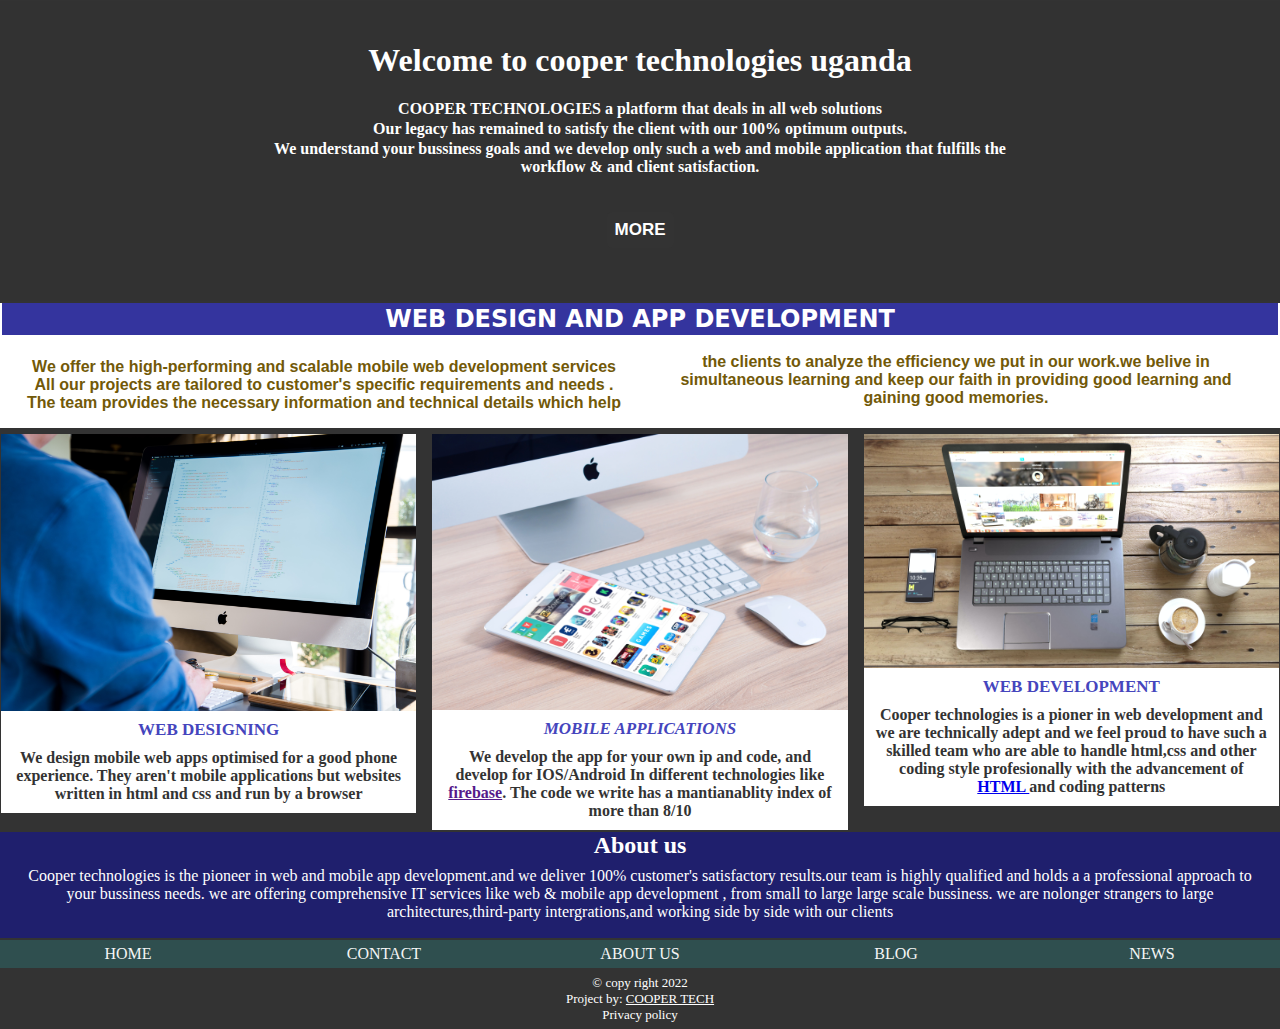
==== index.html @ abdf10ea "Update index.html" ====
<!DOCTYPE html>
<html>
    <head> 
      <meta charset="UTF-8">
        <script async src="https://pagead2.googlesyndication.com/pagead/js/adsbygoogle.js?client=ca-pub-3133065157413559"
     crossorigin="anonymous"></script>
      <meta name="keywords" content="coopertech, yawe wyclif, cooper technologies uganda,uganda, mubende">
      <meta http-equiv="X-UA-Compatible" content="IE=edge">
      <meta name="viewport" content="width=device-width, initial-scale=1.0">
      <link rel="icon" type="webpics/x-icon" href="webpics/fav icon2.png">
      <link rel="stylesheet" href="https://cdnjs.cloudflare.com/ajax/libs/font-awesome/4.7.0/css/font-awesome.min.css">
      <link rel="stylesheet" href="style.css">
      <title>cooper technologies uganda | Home</title>
    </head>
    <!-- Google tag (gtag.js) -->
<script async src="https://www.googletagmanager.com/gtag/js?id=G-327GL88ER1"></script>
<script>
  window.dataLayer = window.dataLayer || [];
  function gtag(){dataLayer.push(arguments);}
  gtag('js', new Date());

  gtag('config', 'G-327GL88ER1');
</script>
    <body class="body">
        <header class="header-wrap" id="grid">
            <div class="bg-image"></div>
            <div class="content-wrap" id="content">
            <h1>Welcome to cooper technologies uganda</h1>
            <p>COOPER TECHNOLOGIES a platform that deals in all web solutions</p>
            <p>Our legacy has remained to satisfy the client with our 100% optimum outputs.</p>
            <p>We understand your bussiness goals and we develop only such a web and mobile application
              that fulfills the workflow & and client satisfaction. </p>
            <a href="#app" class="btn">MORE</a>
            </div>
        </header>
           <div class="first-card" id="app">
            <h2>WEB DESIGN AND APP DEVELOPMENT</h2>
            <div class="content-text">
            <p>We offer the high-performing and scalable mobile web development services
              All our projects are tailored to customer's specific requirements and needs .
              The team provides the necessary information and technical details which help 
              the clients to analyze the efficiency we put in our work.we belive in simultaneous learning and
              keep our faith in providing good learning and gaining good memories.
            </p>
            </div>
           </div>
       
           <ul>
            <div class="web-image" id="image">
              <li>
                <img src="webpics/pexels-lee-campbell-89724.jpg" alt="web design">
                <div class="para">
                <h5><b>WEB DESIGNING</b></h5>
                <p style="margin:5px;">We design mobile web apps optimised for a good phone experience. They aren't mobile
                  applications but websites written in html and css and run by a browser
                </p>
                </div>
               </li>  
               
               <li>
                <img src="webpics/mobile app.jpg" alt="web design">
                <div class="para">
                <h5><em><b>MOBILE APPLICATIONS</b></em></h5>
                <p style="margin:5px;">We develop the app for your own ip and code,
                  and develop for IOS/Android
                  In different technologies like <a href=""> firebase</a>.
                  The code we write has a mantianablity index of more than 8/10
                </p>
                </div>
               </li> 
               
               <li>
                <img src="webpics/laptop.jpg" alt="web design"> 
                <div class="para">
                <h5><b>WEB DEVELOPMENT</b></h5>
                <p style="margin:5px;">Cooper technologies is a pioner in web development and we are technically adept
                  and we feel proud to have such a skilled team who are able to handle html,css and other 
                  coding style profesionally with the advancement of <a href="https://www.w3.org/standards/webdesign/htmlcss.html" target="-blank">HTML </a>and coding patterns
                </p>
                </div>
               </li>
            </div>   
          </ul>
        
             <div class="cont-ab">  
              <div class="box-2">
              <h2>About us</h2>
              <diV id="about-wrap">
                  <p style="margin:1px; padding:7px;">Cooper technologies is the pioneer in web and mobile app development.and we deliver 
                    100% customer's satisfactory results.our team is highly qualified and holds a 
                    a professional approach to your bussiness needs.
                    we are offering comprehensive IT services like  web & mobile app development , from small to large
                    large scale bussiness. we are nolonger strangers to large architectures,third-party
                    intergrations,and working side by side with our clients 
                  </p>
              </diV>
              </div>
            </div>     
        </div>
        <footer id="footer">
          <div class="nav-bar">
            <li><a href="#content">HOME</a></li>
            <li><a href="contact.html">CONTACT</a></li>
            <li><a href="#about-wrap">ABOUT US</a></li>
            <li><a href="blog.html" target="_parent">BLOG</a></li>
            <li><a href="https://www.google.com/search?q=webbuilding&biw=1440&bih=757&tbm=nws&sxsrf=ALiCzsYSdcDBrCooiNQEBFc8PHz8zwLtcw%3A1668586139545&ei=m5p0Y_TrINGtgQbrrbXQAQ&ved=0ahUKEwi0pf_gn7L7AhXRVsAKHetWDRoQ4dUDCA0&uact=5&oq=webbuilding&gs_lcp=Cgxnd3Mtd2l6LW5ld3MQA1DNBFikDGD6EWgAcAB4AIABpQuIAcsVkgEDNy0ymAEAoAEBwAEB&sclient=gws-wiz-news">NEWS</a></li> 
          </div>
          <div class="copy">
            <p>&#169; copy right 2022</p>
            <p>Project by: <u>COOPER TECH</u></p>
            <p><a href="privacy.html" target="_blank">Privacy policy</a></p>
          </div>
          
        </footer>
    </body>
</html>
---- style.css ----
.body{
    text-align: center;
    background-color:  #333;
    color: white;
    margin: 0;
}
.copy p {
    line-height: 3px;
    font-size: 13px;
    cursor: pointer;
}
.copy a{
    color: white;
    text-decoration: none;
}

.copy u:hover{
    color:blue;
    background-color: white;
    padding: 2px;
    transition: 0.5s;
    font-weight: bolder;

}
.header-wrap{
    margin-top: 1px;
    text-align: center;
    color: white;
    min-height: 300px;    
}
h1{
    margin-top: 0;
    padding-top: 40px;
}
.header-wrap .bg-image{
    position: absolute;
    background: #333 url('webpics/pexels-christina-morillo-1181275.jpg');
    background-position: center;
    background-repeat: no-repeat;
    background-size: cover;
    width: 100%;
    height: 300px;
    z-index: -1;
    opacity: 0.4;
}
.btn{
    font-family: 'Segoe UI', Tahoma, Geneva, Verdana, sans-serif;
    font-size: 17px;
    font-weight: 900;
    background-color:#333;
    color: rgb(255, 255, 255);
    text-decoration: none;
    border:none;
    padding: 8px;
    display: inline-block;
    margin-top: 2em;
    border-radius: 5px;
}
.btn:hover{
    color: white;
    background-color:rgb(172, 46, 24);
    transition: 0.15s;
    box-shadow: 1px 1px  rgb(112, 80, 80);
}

.first-card{
    background-color: white;
    color:#333;
    
}
.first-card h2{
    margin-top: 0px;
    padding: 2px;
}

 li{
    list-style: none;
    margin:0px;
    
}

ul{
    margin: 0px;
    margin: 0px;
}
li img{
    width: 100%;
    display: block;
}
ul{
    padding:1px;
    display: flex;
    flex-direction: row;
}
.para{
    height: auto;
}

.para{
    background-color: white;
    color: #333;
    font-weight: bolder;
    margin: 0px;
    padding: 5px;
}
h5{
    font-weight: 900;
    font-size:17px;
    padding: 4px;
    margin: 0px;
    color: rgb(69, 69, 189);
}
#app h2 { 
    color: white;
    background-color: rgb(52, 52, 158);
    margin: 2px;
    padding: 2px;
    font-family: system-ui, -apple-system, BlinkMacSystemFont, 'Segoe UI', Roboto, Oxygen, Ubuntu, Cantarell, 'Open Sans', 'Helvetica Neue', sans-serif;
}
.content-wrap p{
    font-size: 1em;
    font-weight: 700;
    
    margin: 2px;

}
.content-wrap{
    margin-top: 1px;
}
h2 p {
    cursor: pointer;
}

.box {
    background-color: rgb(69, 69, 189);
}
.box-2{
    background-color: rgb(31, 31, 109);

}
.content-text p {
    color: rgb(114, 89, 8);
    font-weight: 600;
    padding: 5px;
    margin-bottom: 0px;
    font-family: 'Trebuchet MS', 'Lucida Sans Unicode', 'Lucida Grande', 'Lucida Sans', Arial, sans-serif;
}

#about-wrap{
    padding:0px 9px 9px 9px;
}
.box-2 h2{
    margin: 1px;
}
#about-wrap h2{
    margin-top: 0;
}
#footer ul {
    align-items: center;
}
.nav-bar li a{
  display:block;
  text-decoration:none;
  color: whitesmoke;
  background-color: darkslategray;
}
.nav-bar{
    margin-top: 2px;
    margin-left: 0;
    margin-bottom: 2px;
    margin-right: 0;
}

.nav-bar a{
  padding: 5px;  
}
.nav-bar a:hover{
    color: white;
    background-color: rgb(85, 25, 25);
}






/*meadia queries*/
@media(min-width:700px){
   #grid {
    display: grid;
    grid-template-columns: 1fr repeat(2,minmax(auto,25em)) 1fr;
   }

   .content-wrap{
    grid-column: 2/4;
   }
   li{
    width: 100%;
   }
   #image{
    display: grid;
    grid-template-columns: 1fr 1fr  1fr;
    grid-gap:1em;
   }

.content-text{
columns: 2;
padding: 1em;
grid-gap: 1em;


}
.content-text p {
    margin: 0px;
    font-size:16px;
    font-family: 'Trebuchet MS', 'Lucida Sans Unicode', 'Lucida Grande', 'Lucida Sans', Arial, sans-serif;
}

.nav-bar li{
    display: inline-block;
}

.nav-bar {
    display: flex;
    flex-direction: row;
    justify-content:center;

}

ul{
    margin-top: 5px;
}

}
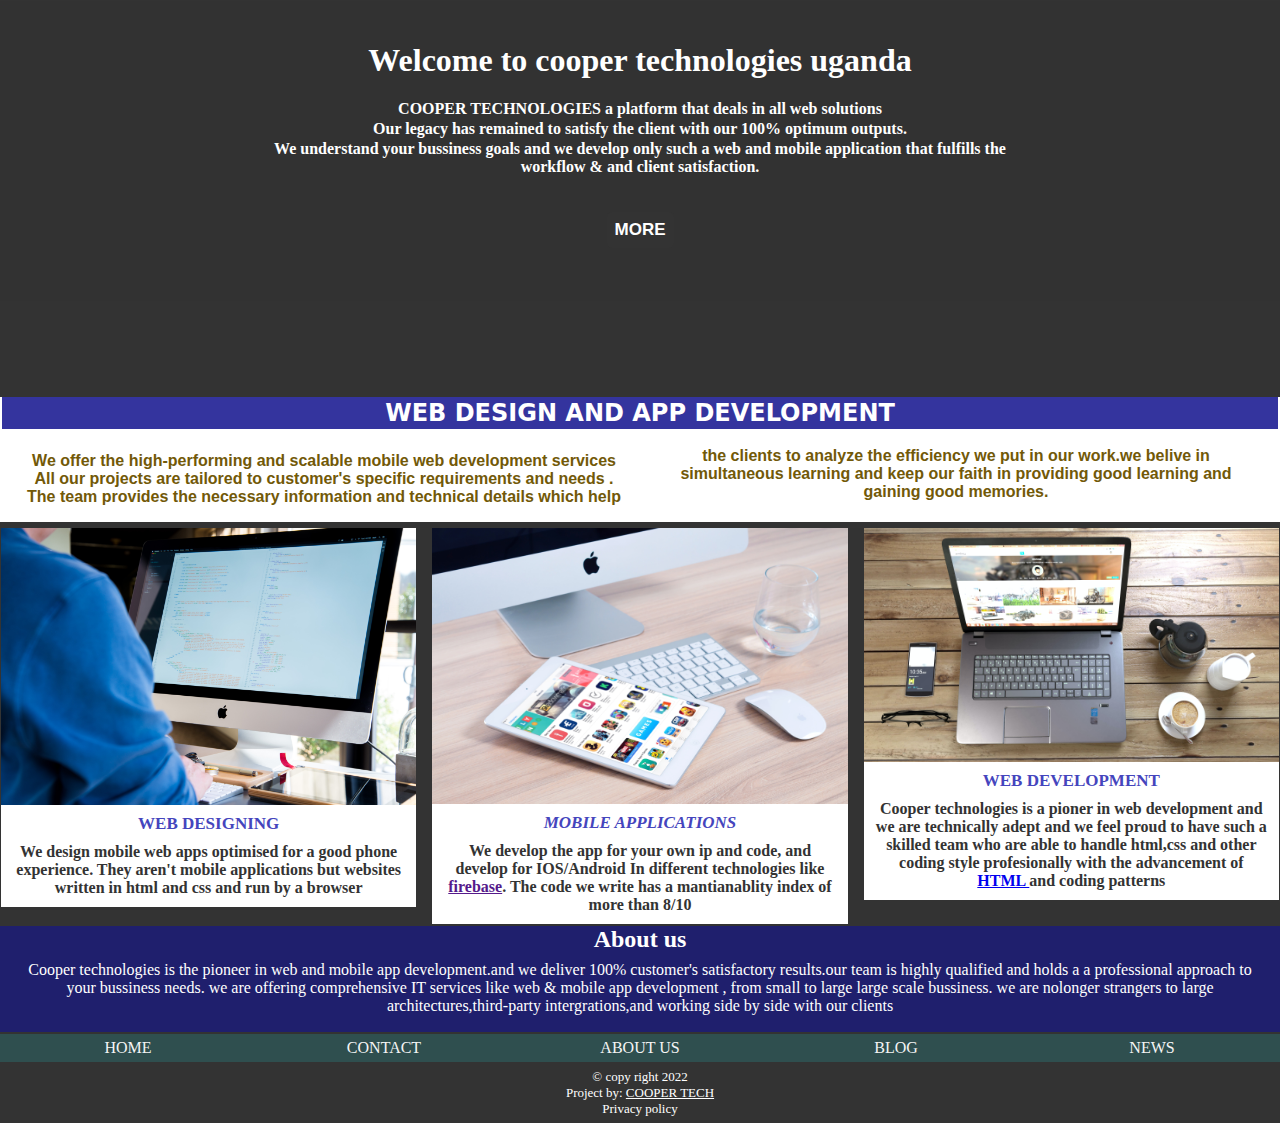
==== commit 9130885d: "Update index.html" ====
--- a/index.html
+++ b/index.html
@@ -1,6 +1,14 @@
 <!DOCTYPE html>
 <html>
     <head> 
+        <script async src="https://www.googletagmanager.com/gtag/js?id=G-327GL88ER1"></script>
+<script>
+  window.dataLayer = window.dataLayer || [];
+  function gtag(){dataLayer.push(arguments);}
+  gtag('js', new Date());
+
+  gtag('config', 'G-327GL88ER1');
+</script>
       <meta charset="UTF-8">
         <script async src="https://pagead2.googlesyndication.com/pagead/js/adsbygoogle.js?client=ca-pub-3133065157413559"
      crossorigin="anonymous"></script>
@@ -12,15 +20,7 @@
       <link rel="stylesheet" href="style.css">
       <title>cooper technologies uganda | Home</title>
     </head>
-    <!-- Google tag (gtag.js) -->
-<script async src="https://www.googletagmanager.com/gtag/js?id=G-327GL88ER1"></script>
-<script>
-  window.dataLayer = window.dataLayer || [];
-  function gtag(){dataLayer.push(arguments);}
-  gtag('js', new Date());
 
-  gtag('config', 'G-327GL88ER1');
-</script>
     <body class="body">
         <header class="header-wrap" id="grid">
             <div class="bg-image"></div>
@@ -33,6 +33,15 @@
             <a href="#app" class="btn">MORE</a>
             </div>
         </header>
+
+         <!-- Homepage Leaderboard -->
+<ins class="adsbygoogle"
+style="display:inline-block;width:728px;height:90px"
+data-ad-client="ca-pub-3133065157413559"
+data-ad-slot="1234567890"></ins>
+<script>
+(adsbygoogle = window.adsbygoogle || []).push({});
+</script>
            <div class="first-card" id="app">
             <h2>WEB DESIGN AND APP DEVELOPMENT</h2>
             <div class="content-text">
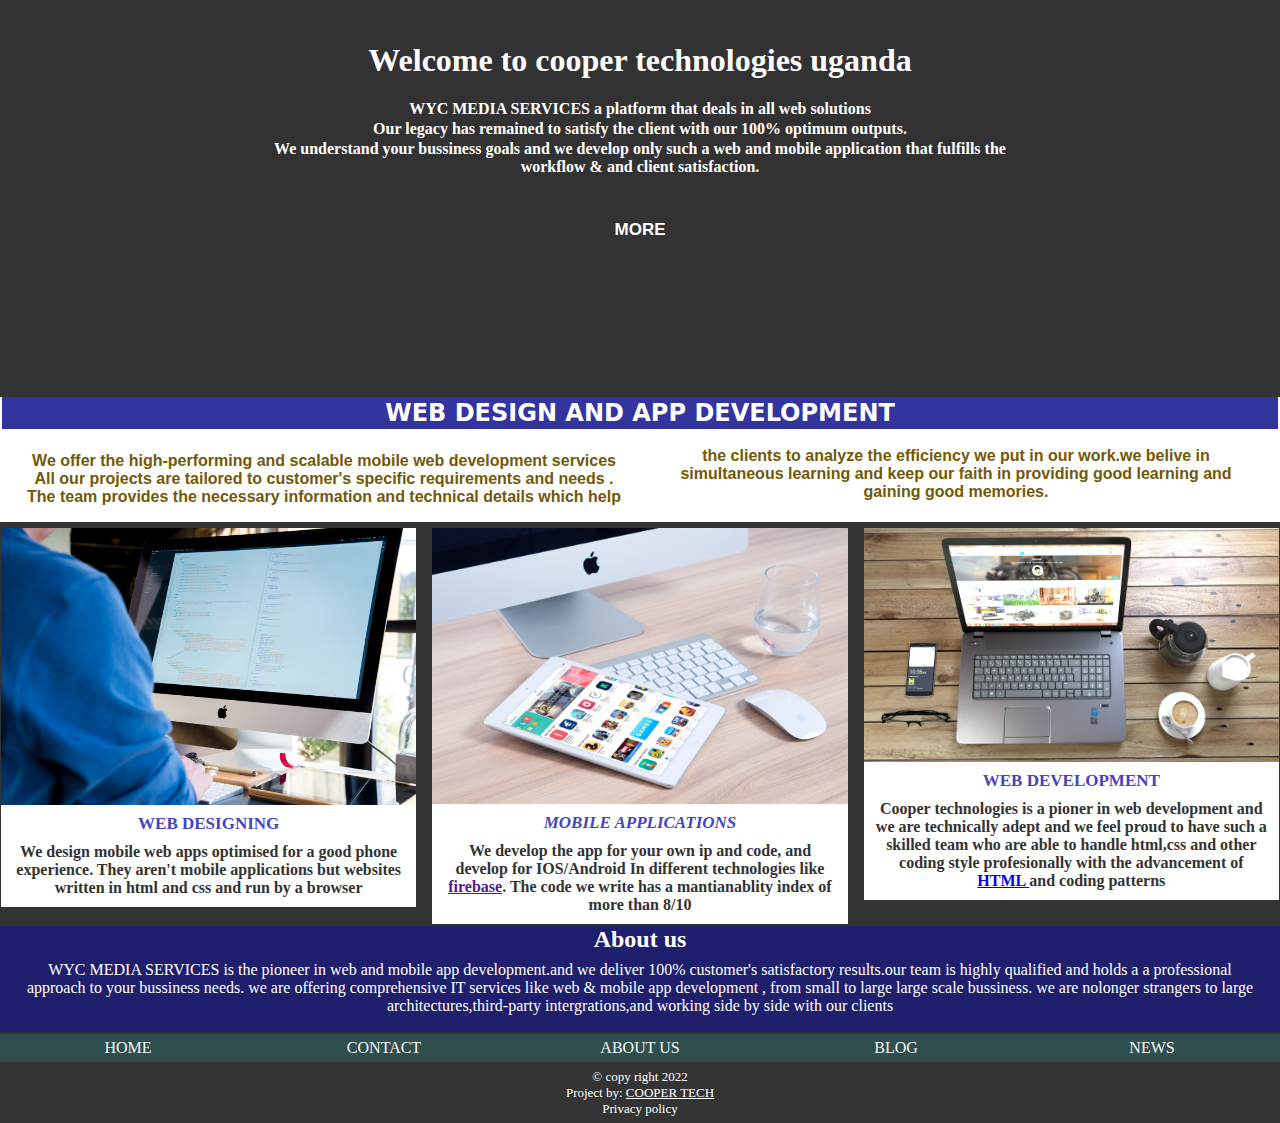
==== commit 556d1d80: "Update index.html" ====
--- a/index.html
+++ b/index.html
@@ -12,13 +12,23 @@
       <meta charset="UTF-8">
         <script async src="https://pagead2.googlesyndication.com/pagead/js/adsbygoogle.js?client=ca-pub-3133065157413559"
      crossorigin="anonymous"></script>
-      <meta name="keywords" content="coopertech, yawe wyclif, cooper technologies uganda,uganda, mubende">
+      <meta name="keywords" content="wyc media, yawe wyclif, wyc media uganda,uganda, mubende">
       <meta http-equiv="X-UA-Compatible" content="IE=edge">
       <meta name="viewport" content="width=device-width, initial-scale=1.0">
       <link rel="icon" type="webpics/x-icon" href="webpics/fav icon2.png">
       <link rel="stylesheet" href="https://cdnjs.cloudflare.com/ajax/libs/font-awesome/4.7.0/css/font-awesome.min.css">
       <link rel="stylesheet" href="style.css">
-      <title>cooper technologies uganda | Home</title>
+      <title>WYC MEDIA SERVICES | Home</title>
+        <!-- Google tag (gtag.js) -->
+<script async src="https://www.googletagmanager.com/gtag/js?id=G-327GL88ER1">
+</script>
+<script>
+  window.dataLayer = window.dataLayer || [];
+  function gtag(){dataLayer.push(arguments);}
+  gtag('js', new Date());
+
+  gtag('config', 'G-327GL88ER1');
+</script>
     </head>
 
     <body class="body">
@@ -26,7 +36,7 @@
             <div class="bg-image"></div>
             <div class="content-wrap" id="content">
             <h1>Welcome to cooper technologies uganda</h1>
-            <p>COOPER TECHNOLOGIES a platform that deals in all web solutions</p>
+            <p>WYC MEDIA SERVICES a platform that deals in all web solutions</p>
             <p>Our legacy has remained to satisfy the client with our 100% optimum outputs.</p>
             <p>We understand your bussiness goals and we develop only such a web and mobile application
               that fulfills the workflow & and client satisfaction. </p>
@@ -95,7 +105,7 @@
               <div class="box-2">
               <h2>About us</h2>
               <diV id="about-wrap">
-                  <p style="margin:1px; padding:7px;">Cooper technologies is the pioneer in web and mobile app development.and we deliver 
+                  <p style="margin:1px; padding:7px;"> WYC MEDIA SERVICES is the pioneer in web and mobile app development.and we deliver 
                     100% customer's satisfactory results.our team is highly qualified and holds a 
                     a professional approach to your bussiness needs.
                     we are offering comprehensive IT services like  web & mobile app development , from small to large
